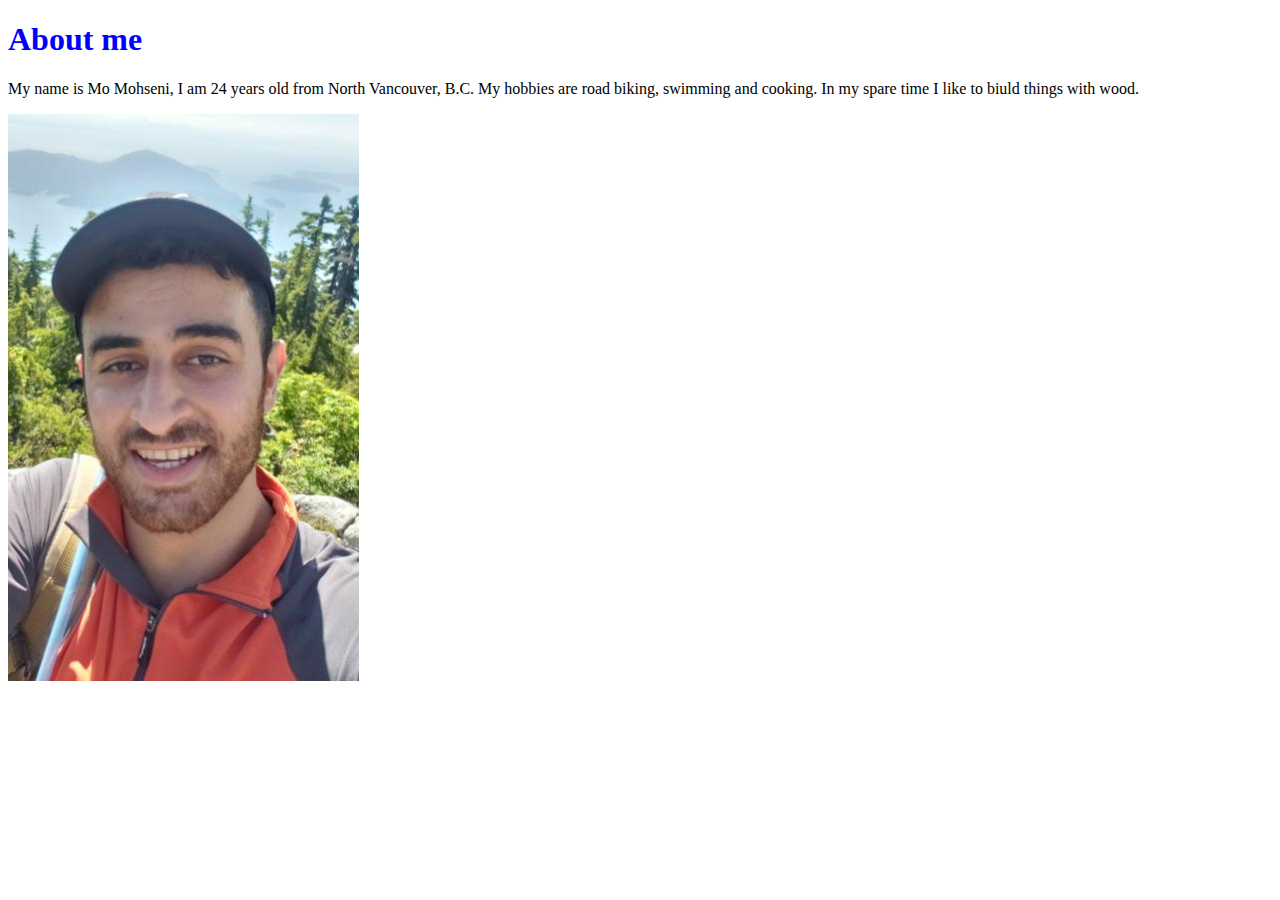
==== about.html @ 8db100c3 "updated the index.html and added about me page." ====
<!DOCTYPE html>
<html lang="en">
<head>
    <link rel = "stylesheet" href = "style.css">
    <meta charset="UTF-8">
    <meta name="viewport" content="width=device-width, initial-scale=1.0">
    <title>About me</title>
</head>
<body>
    <h1>About me</h1>
    <p>My name is Mo Mohseni, I am 24 years old from North Vancouver, B.C. My hobbies are road biking, swimming and cooking. In my spare time I like to biuld things with wood.</p>
    <img src="mamad.png" alt="">
</body>
</html>
---- style.css ----
h1{
    color: blue;
}
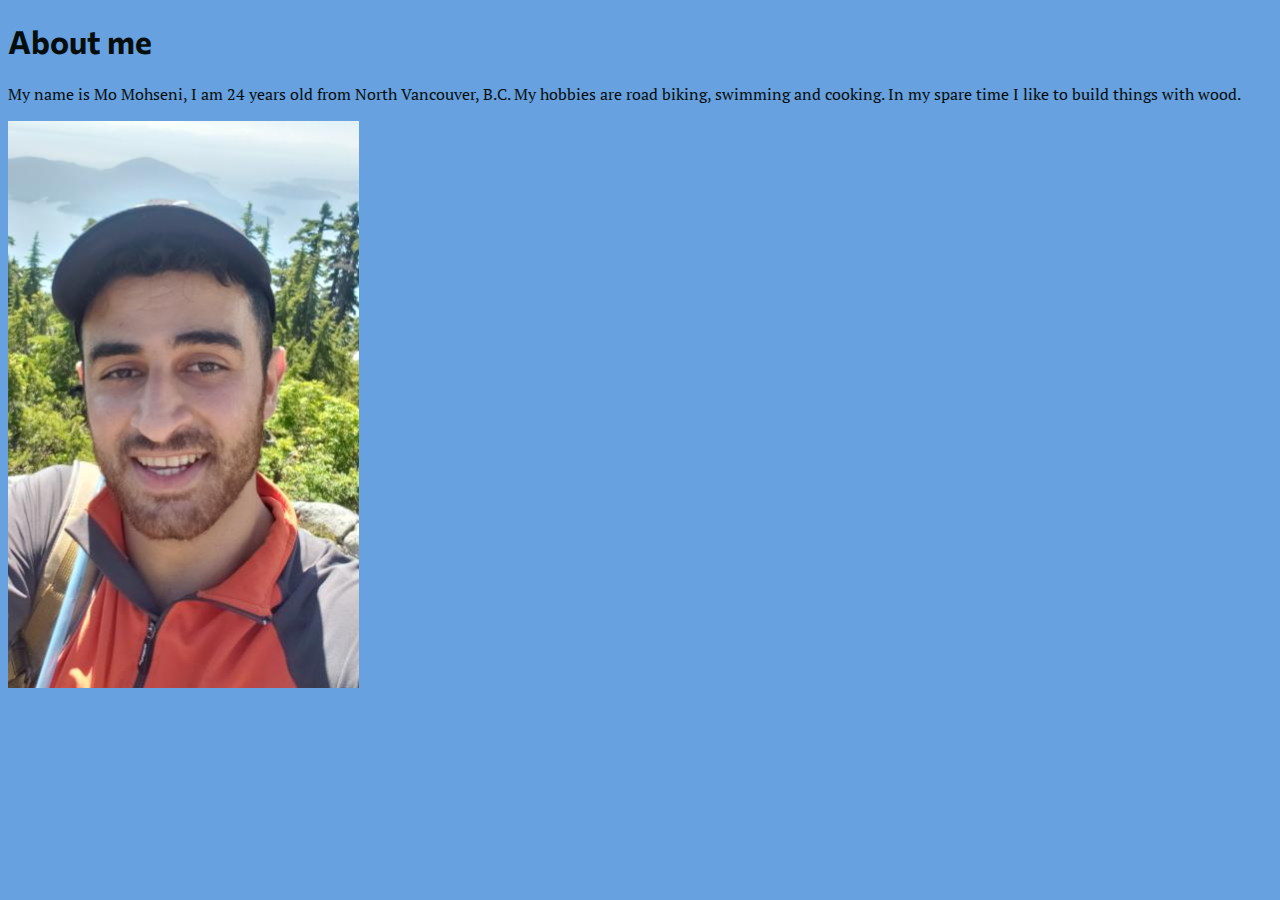
==== commit d5925eea: "Added school page" ====
--- a/about.html
+++ b/about.html
@@ -1,6 +1,8 @@
 <!DOCTYPE html>
 <html lang="en">
 <head>
+    <link href="https://fonts.googleapis.com/css2?family=PT+Serif&display=swap" rel="stylesheet" href = "style.css">
+    <link href="https://fonts.googleapis.com/css2?family=Commissioner:wght@300&display=swap" rel="stylesheet">
     <link rel = "stylesheet" href = "style.css">
     <meta charset="UTF-8">
     <meta name="viewport" content="width=device-width, initial-scale=1.0">
@@ -8,7 +10,7 @@
 </head>
 <body>
     <h1>About me</h1>
-    <p>My name is Mo Mohseni, I am 24 years old from North Vancouver, B.C. My hobbies are road biking, swimming and cooking. In my spare time I like to biuld things with wood.</p>
+    <p>My name is Mo Mohseni, I am 24 years old from North Vancouver, B.C. My hobbies are road biking, swimming and cooking. In my spare time I like to build things with wood.</p>
     <img src="mamad.png" alt="">
 </body>
 </html>--- a/style.css
+++ b/style.css
@@ -1,3 +1,28 @@
 h1{
-    color: blue;
-}+    color: #060E0D;
+}
+p{
+    font-family: 'PT Serif', serif;
+}
+ul{
+    font-family: 'Commissioner', sans-serif;
+}
+h1{
+    font-family: 'Commissioner', sans-serif;
+}
+nav{
+    font-family: 'Commissioner', sans-serif;
+}
+body{
+    background-color: #67A1E0;
+}
+nav{
+    color: #EEF7FC;
+}
+p{
+    color: #060E0D
+}
+ul{
+    color: #060E0D
+}
+
--- a/style.css
+++ b/style.css
@@ -1,3 +1,28 @@
 h1{
-    color: blue;
-}+    color: #060E0D;
+}
+p{
+    font-family: 'PT Serif', serif;
+}
+ul{
+    font-family: 'Commissioner', sans-serif;
+}
+h1{
+    font-family: 'Commissioner', sans-serif;
+}
+nav{
+    font-family: 'Commissioner', sans-serif;
+}
+body{
+    background-color: #67A1E0;
+}
+nav{
+    color: #EEF7FC;
+}
+p{
+    color: #060E0D
+}
+ul{
+    color: #060E0D
+}
+
